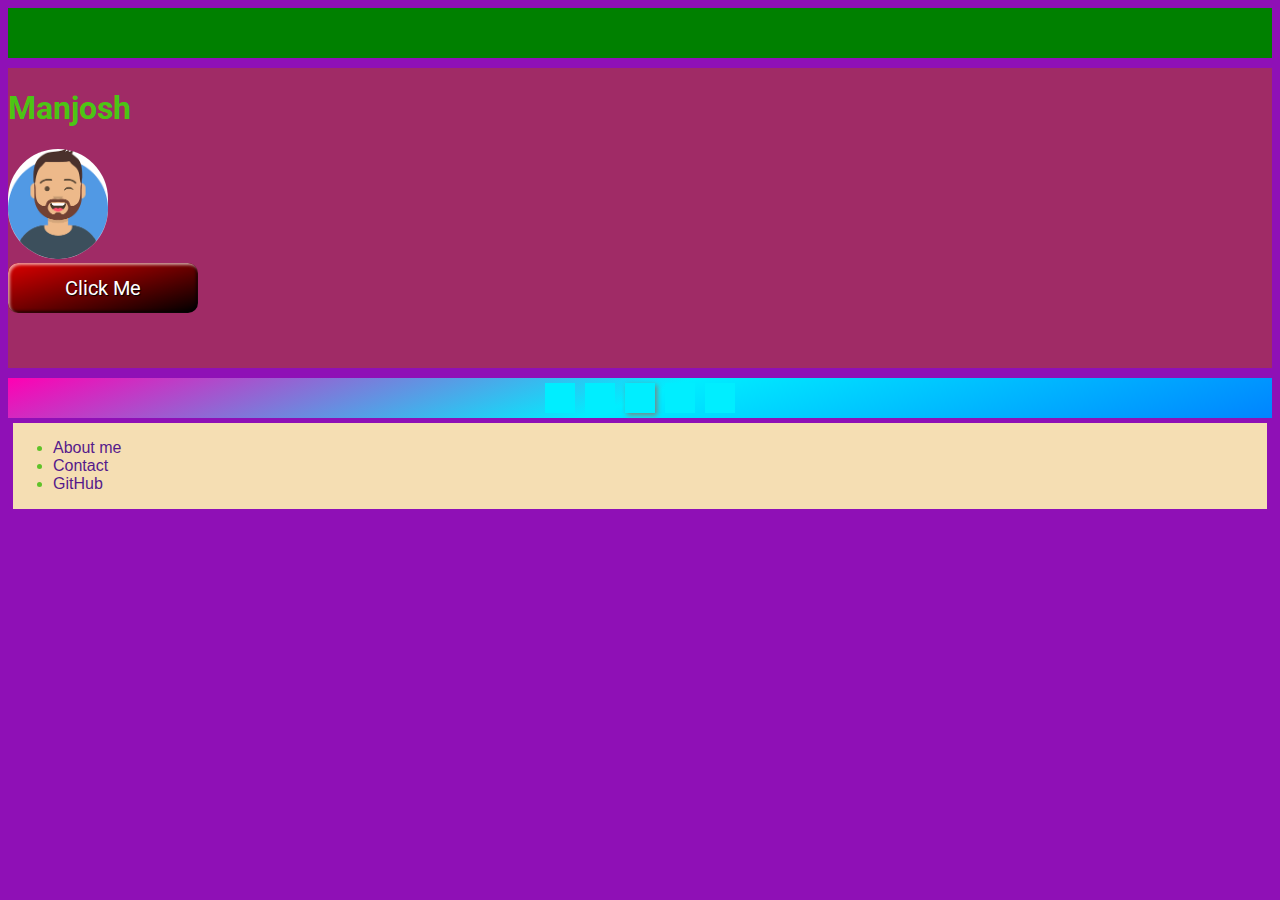
==== CreatingAboutMeWebPage/index.html @ 97d20f38 "Basic framework for about me page" ====
<!DOCTYPE html>
<html>

<head>
    <link rel="stylesheet" href="styles.css" />
    <link rel="preconnect" href="https://fonts.googleapis.com">
    <link rel="preconnect" href="https://fonts.gstatic.com" crossorigin>
    <link href="https://fonts.googleapis.com/css2?family=Roboto:wght@400;500&display=swap" rel="stylesheet">
    <title>Building HTML page</title>
    <meta charset="utf-8" />
</head>

<body>
    <header></header>
    <div class="about-me">
        <h1 id="name">Manjosh</h1>
        <img class="avatar" src="images/avatar.png" alt="manjosh avatar">
        <div class="button">Click Me</div>
    </div>
    <section>
        <div class="test"></div>
        <div class="test"></div>
        <div class="test" id="main"></div>
        <div class="test"></div>
        <div class="test"></div>
    </section>
    <footer>
        <ul>
            <li><a href="">About me</a></li>
            <li><a href="">Contact</a></li>
            <li><a href="">GitHub</a></li>
        </ul>
    </footer>
</body>

</html>
---- CreatingAboutMeWebPage/styles.css ----
header {
    width: 100%;
    height: 50px;
    background-color: green;
}
body{
    background-color:rgb(143, 16, 182);
    display: flex;
    flex-direction: column;
    flex-wrap: wrap;
    justify-content: center;
    font-family: 'Roboto', sans-serif;
}
section {
    width: 100%;
    height: 100%;
    /* background-color: rgb(151, 153, 51); */
    background-image: linear-gradient(160deg,rgb(255, 0, 179),rgb(0, 238, 255),rgb(0, 132, 255));
    display: flex;
    align-items: center;
    flex-wrap: wrap;
    justify-content: center;
}

.about-me {
    width: 100%;
    height: 300px;
    background-color: rgb(177,69,21,0.5);
    margin: 10px 0 10px 0;
}
/* .dot{
    height: 300px;
    width: 300px;
    background-color: lightseagreen;
    border-radius: 50%;
    display: inline-block;
    border: solid 1px;
} */

.button{
    border:0;
    padding: 0px 20px;
    font-size: 20px;
    background-color: rgba(220,0,0,1);
    color: rgb(255,255,255);
    width: 150px;
    text-shadow: 1px 1px 1px #000;
    line-height: 2.5;
    text-align: center;
    background-image: linear-gradient(to top left, 
    rgba(0, 0, 0.2),
    rgba(0, 0, 0.2) 1%,
    rgba(0, 0, 0, 0)
    );
    box-shadow: inset 2px 2px 3px rgba(255,255,255,0.6),
    inset -2px -2px 3px rgba(0, 0, 0, 0.6);
    border-radius: 10px;
}
.button:hover{
    background-color: rgba(255,0,0, 1);
}
.button:active{
    box-shadow: inset -2px -2px 3px rgba(255,255,255,0.6);
}
.avatar{
    width: 100px;
    border-radius: 50px;
}
#name{
    color: rgb(76, 197, 20);
}
#main{
    box-shadow: 2px 2px 5px gray;
}
.test{
    background-color: rgb(0, 238, 255);
    margin: 5px;
    width: 30px;
    height: 30px;
}
footer{
    margin: 5px;
    color: rgba(75, 190, 21, 0.884);
    background-color: wheat;
    font-family: Arial, Helvetica, sans-serif;
}
a {
    text-decoration: none;
}
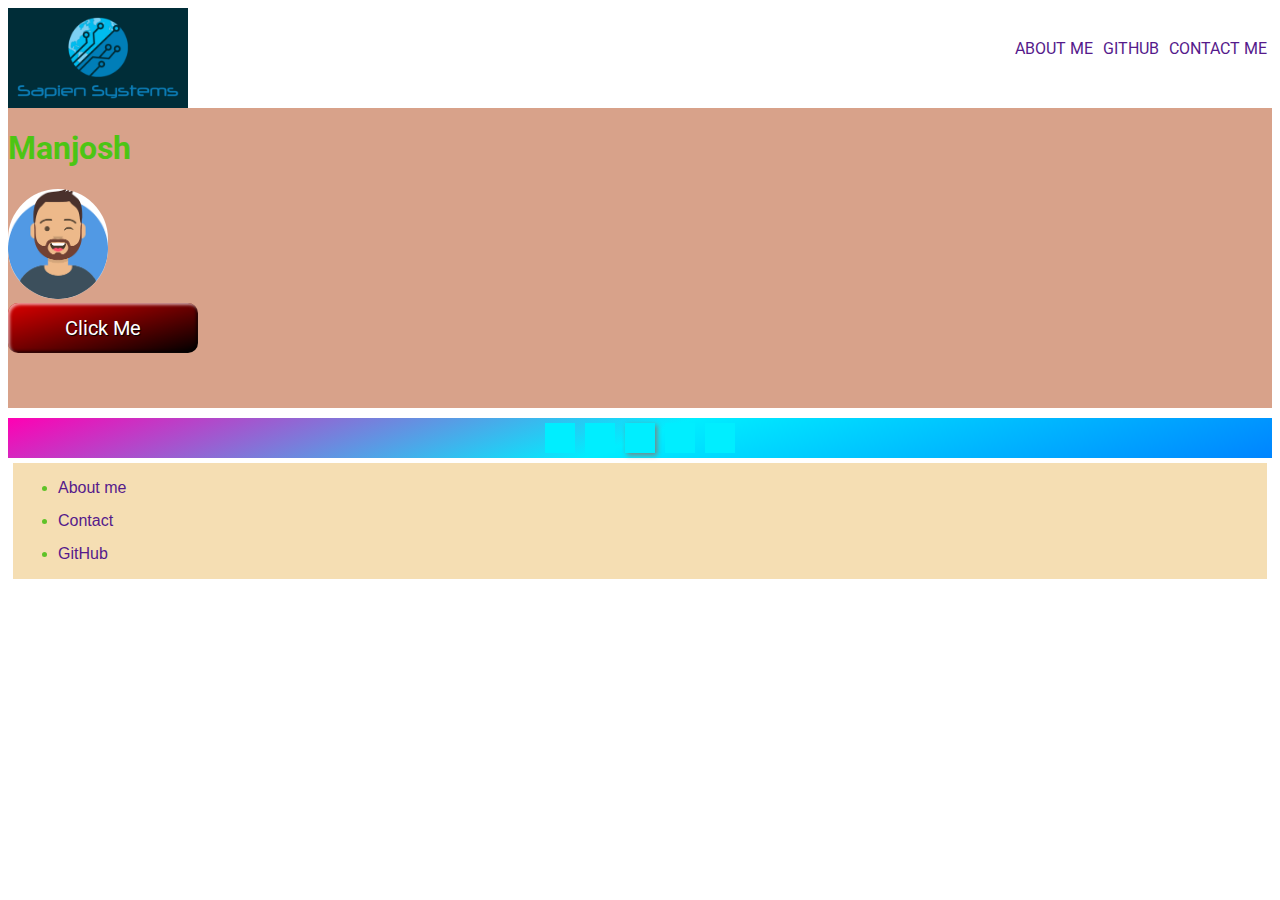
==== commit cf1ea7b6: "added nav bar" ====
--- a/CreatingAboutMeWebPage/index.html
+++ b/CreatingAboutMeWebPage/index.html
@@ -6,12 +6,20 @@
     <link rel="preconnect" href="https://fonts.googleapis.com">
     <link rel="preconnect" href="https://fonts.gstatic.com" crossorigin>
     <link href="https://fonts.googleapis.com/css2?family=Roboto:wght@400;500&display=swap" rel="stylesheet">
-    <title>Building HTML page</title>
+    <title>Manjosh Ramesh Portfolio</title>
     <meta charset="utf-8" />
 </head>
 
 <body>
-    <header></header>
+    <nav>
+        <img class="logo" src="images/sapien_systems_logo.png" alt="Manjosh Ramesh Logo"></img>
+        <ul class="nav-bar">
+            <li><a href="">About Me</a></li>
+            <li><a href="">GitHub</a></li>
+            <li><a href="">Contact Me</a></li>
+
+        </ul>
+    </nav>
     <div class="about-me">
         <h1 id="name">Manjosh</h1>
         <img class="avatar" src="images/avatar.png" alt="manjosh avatar">
--- a/CreatingAboutMeWebPage/styles.css
+++ b/CreatingAboutMeWebPage/styles.css
@@ -3,8 +3,19 @@
     height: 50px;
     background-color: green;
 }
-body{
-    background-color:rgb(143, 16, 182);
+nav{
+    width: 100%;
+    height: 90px;
+    display: flex;
+    justify-content: space-between;
+    text-transform: uppercase;
+}
+.logo{
+    height: 100px;
+    margin: 15 px30px;
+}
+body{   
+    background-color:rgb(255, 255, 255);
     display: flex;
     flex-direction: column;
     flex-wrap: wrap;
@@ -86,4 +97,12 @@
 }
 a {
     text-decoration: none;
+}
+li{
+    margin: 15px 5px;
+}
+.nav-bar{
+    display: flex;
+    justify-content: flex-end;
+    list-style-type: none;
 }